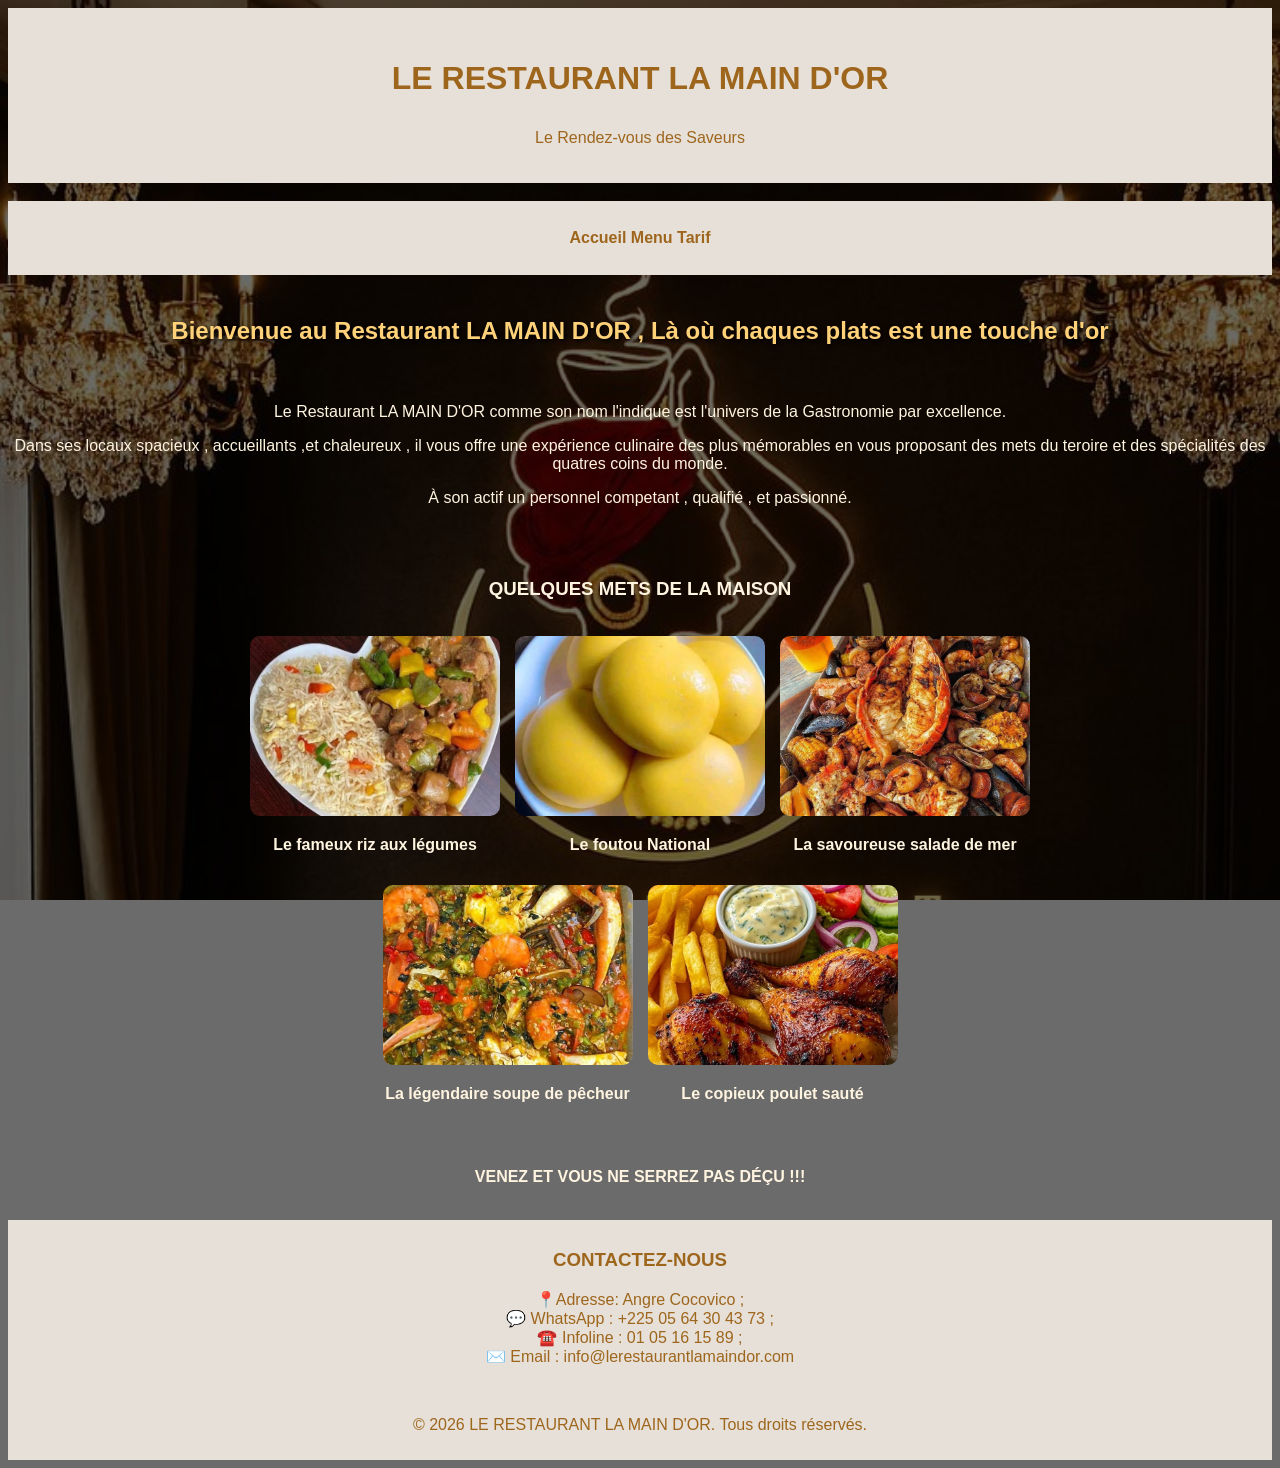
==== index.html @ 3bd468f3 "Add files via upload" ====
<!doctype html>
<html lang="fr">
  <head>
    <meta charset="UTF-8" />
    <meta name="viewport" content="width=device-width, initial-scale=1.0" />
    <link rel="stylesheet" href="style.css" />
    <title> LE RESTAURANT LA MAIN D'OR</title>
  </head>
  <body>
    <header>
      <h1><p style="text-align: center">LE RESTAURANT LA MAIN D'OR</p></h1>
      <p style="text-align: center">Le Rendez-vous des Saveurs</p>
    </header>
    <br />
    <nav><p style="text-align: center">
     <a href="index.html">Accueil</a>
     <a href="menu.html" target="_blank">Menu</a> 
     <a href="tarif.html" target="_blank">Tarif</a>
    </nav>
    <br />
    <h2>
      <p style="text-align: center">
        Bienvenue au Restaurant LA MAIN D'OR , Là où chaques plats est une
        touche d'or
      </p>
    </h2>
    <br />
    <p style="text-align: center">
      Le Restaurant LA MAIN D'OR comme son nom l'indique est l'univers de la
      Gastronomie par excellence.
    </p>
    <p style="text-align: center">
      Dans ses locaux spacieux , accueillants ,et chaleureux , il vous offre une
      expérience culinaire des plus mémorables en vous proposant des mets du
      teroire et des spécialités des quatres coins du monde.
    </p>
    <p style="text-align: center">À son actif un personnel competant , qualifié , et passionné.</p>
    <br>
    <br>
    <h3 style="text-align: center">QUELQUES METS DE LA MAISON</h3>
    <br>
    <div class="rangee">
      <div class="plat">
        <img src="le riz aux legumes.jpg" alt="Le fameux riz aux légumes" />
        <p><strong>Le fameux riz aux légumes</strong></p>
      </div>
      <div class="plat">
        <img src="le foutou.jpg" alt="Le foutou National" />
        <p><strong>Le foutou National</strong></p>
      </div>
      <div class="plat">
        <img src="la salade de mer.jpg" alt="La savoureuse salade de mer" />
        <p><strong>La savoureuse salade de mer</strong></p>
      </div>
    </div>
    <div class="rangee">
      <div class="plat">
        <img
          src="la soupe du pecheur.jpg"
          alt="La légendaire soupe de pêcheur"
        />
        <p><strong>La légendaire soupe de pêcheur</strong></p>
      </div>
      <div class="plat">
        <img src="le poulet sauté.jpg" alt="Le copieux poulet sauté" />
        <p><strong>Le copieux poulet sauté</strong></p>
      </div>
    </div>
    <br>
    <p style="text-align: center;" ><strong>VENEZ ET VOUS NE SERREZ PAS DÉÇU !!!</strong></p>
    <br>
<footer>
    <h3 style="text-align: center">CONTACTEZ-NOUS</h3>
    <p style="text-align: center"> 📍Adresse: Angre Cocovico ; <br>  💬 WhatsApp : +225 05 64 30 43 73    ; <br>  ☎️ Infoline : 01 05 16 15 89    ; <br> ✉️ Email : info@lerestaurantlamaindor.com     </p>
    <br> 
 <p style="text-align: center">&copy; 2026 LE RESTAURANT LA MAIN D'OR. Tous droits réservés.</p>
 </footer>
  </body>
</html>
---- style.css ----
body {
    font-family: century schoolbook, sans-serif;
    background-color: #6b6b6b;
    background-image: url("fond.png");
    background-blend-mode: multiply;
    background-size: cover;
    background-position: center top;
    background-attachment: fixed;
    color: #FFF4E0;
}
header {
    background-color: #e6e0d8;
    padding: 20px;
    text-align: center;
    font-family: lucida calligraphy, sans-serif;
    color: rgb(158, 102, 29);
}
a {
    color: rgb(158, 102, 29);
    text-decoration: none;
}
h2 {
    color : #FFD27A;
    text-shadow: 2px 2px 4px #000;
}
footer {
    background-color: #e6e0d8;
    color: rgb(158, 102, 29);
    padding: 10px;
    text-align: center;
}
nav {
    background-color: #e6e0d8;
    padding: 12px;
    text-align: center;
    display: flex;
    justify-content: center;
    gap: 30px;
    color: rgb(158, 102, 29);
}
nav a {
    color: rgb(158, 102, 29);
    text-decoration: none;
    font-weight: bold;
}
nav a:hover {
    color: rgb(158, 102, 29);
}
.rangee {
    display: flex;
    justify-content: center;
    margin-bottom: 15px;
    gap: 15px;
}
.rangee img {
    width: 250px;
    height: 180px;
    object-fit: cover;
    border-radius: 10px;
}
.plat {
    text-align: center;
}
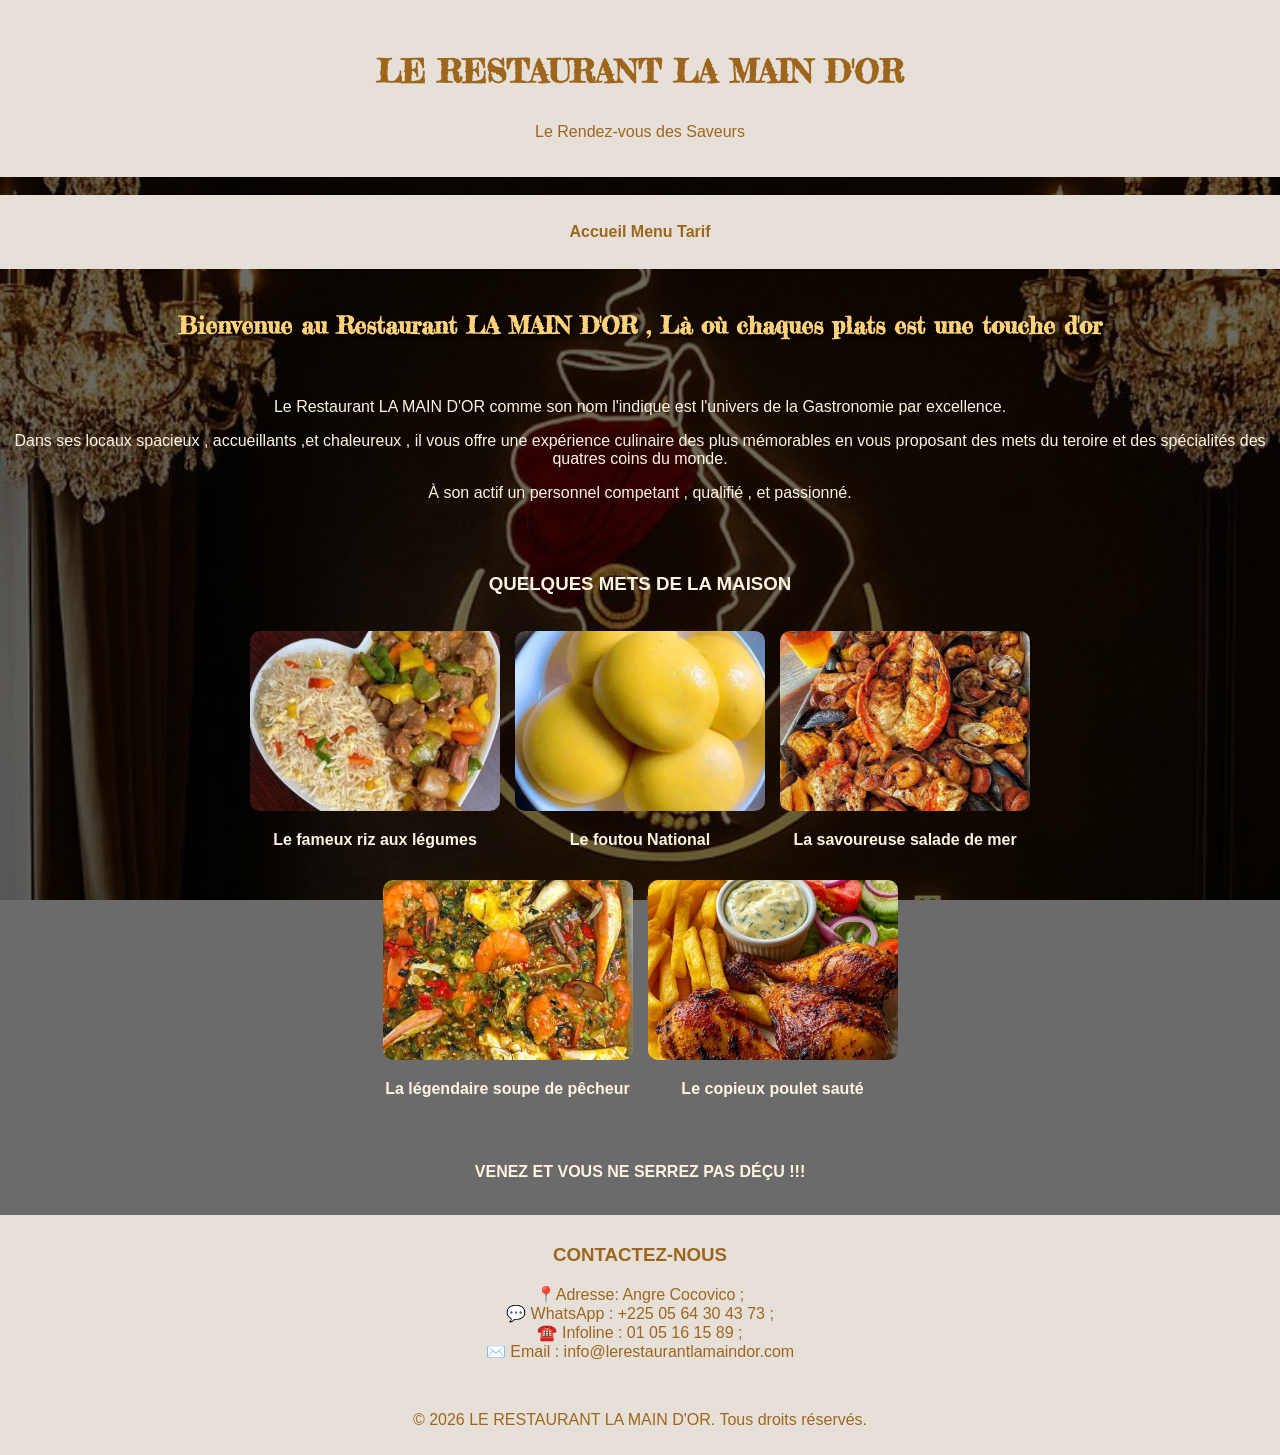
==== commit d0b9c839: "Add files via upload" ====
--- a/index.html
+++ b/index.html
@@ -4,7 +4,10 @@
     <meta charset="UTF-8" />
     <meta name="viewport" content="width=device-width, initial-scale=1.0" />
     <link rel="stylesheet" href="style.css" />
-    <title> LE RESTAURANT LA MAIN D'OR</title>
+    <link rel="preconnect" href="https://fonts.googleapis.com">
+<link rel="preconnect" href="https://fonts.gstatic.com" crossorigin>
+<link href="https://fonts.googleapis.com/css2?family=Abril+Fatface&family=Fredericka+the+Great&family=Pinyon+Script&family=Satisfy&display=swap" rel="stylesheet">
+    <title>LE RESTAURANT LA MAIN D'OR</title>
   </head>
   <body>
     <header>
@@ -12,10 +15,12 @@
       <p style="text-align: center">Le Rendez-vous des Saveurs</p>
     </header>
     <br />
-    <nav><p style="text-align: center">
-     <a href="index.html">Accueil</a>
-     <a href="menu.html" target="_blank">Menu</a> 
-     <a href="tarif.html" target="_blank">Tarif</a>
+    <nav>
+      <p style="text-align: center">
+        <a href="index.html">Accueil</a>
+        <a href="menu.html" target="_blank">Menu</a>
+        <a href="tarif.html" target="_blank">Tarif</a>
+      </p>
     </nav>
     <br />
     <h2>
@@ -34,11 +39,13 @@
       expérience culinaire des plus mémorables en vous proposant des mets du
       teroire et des spécialités des quatres coins du monde.
     </p>
-    <p style="text-align: center">À son actif un personnel competant , qualifié , et passionné.</p>
-    <br>
-    <br>
+    <p style="text-align: center">
+      À son actif un personnel competant , qualifié , et passionné.
+    </p>
+    <br />
+    <br />
     <h3 style="text-align: center">QUELQUES METS DE LA MAISON</h3>
-    <br>
+    <br />
     <div class="rangee">
       <div class="plat">
         <img src="le riz aux legumes.jpg" alt="Le fameux riz aux légumes" />
@@ -66,14 +73,23 @@
         <p><strong>Le copieux poulet sauté</strong></p>
       </div>
     </div>
-    <br>
-    <p style="text-align: center;" ><strong>VENEZ ET VOUS NE SERREZ PAS DÉÇU !!!</strong></p>
-    <br>
-<footer>
-    <h3 style="text-align: center">CONTACTEZ-NOUS</h3>
-    <p style="text-align: center"> 📍Adresse: Angre Cocovico ; <br>  💬 WhatsApp : +225 05 64 30 43 73    ; <br>  ☎️ Infoline : 01 05 16 15 89    ; <br> ✉️ Email : info@lerestaurantlamaindor.com     </p>
-    <br> 
- <p style="text-align: center">&copy; 2026 LE RESTAURANT LA MAIN D'OR. Tous droits réservés.</p>
- </footer>
+    <br />
+    <p style="text-align: center">
+      <strong>VENEZ ET VOUS NE SERREZ PAS DÉÇU !!!</strong>
+    </p>
+    <br />
+    <footer>
+      <h3 style="text-align: center">CONTACTEZ-NOUS</h3>
+      <p style="text-align: center">
+        📍Adresse: Angre Cocovico ; <br />
+        💬 WhatsApp : +225 05 64 30 43 73 ; <br />
+        ☎️ Infoline : 01 05 16 15 89 ; <br />
+        ✉️ Email : info@lerestaurantlamaindor.com
+      </p>
+      <br />
+      <p style="text-align: center">
+        &copy; 2026 LE RESTAURANT LA MAIN D'OR. Tous droits réservés.
+      </p>
+    </footer>
   </body>
-</html>+</html>
--- a/style.css
+++ b/style.css
@@ -7,6 +7,8 @@
     background-position: center top;
     background-attachment: fixed;
     color: #FFF4E0;
+    margin: 0;
+    max-width: 100%;
 }
 header {
     background-color: #e6e0d8;
@@ -61,4 +63,15 @@
 .plat {
     text-align: center;
 }
-
+img {
+    max-width: 100%;
+    height: auto;
+}
+.contenu {
+    width: 90%;
+    max-width: 1000px;
+    margin: 0 auto;
+}
+h1, h2 {
+    font-family: "Fredericka the Great", cursive;
+}
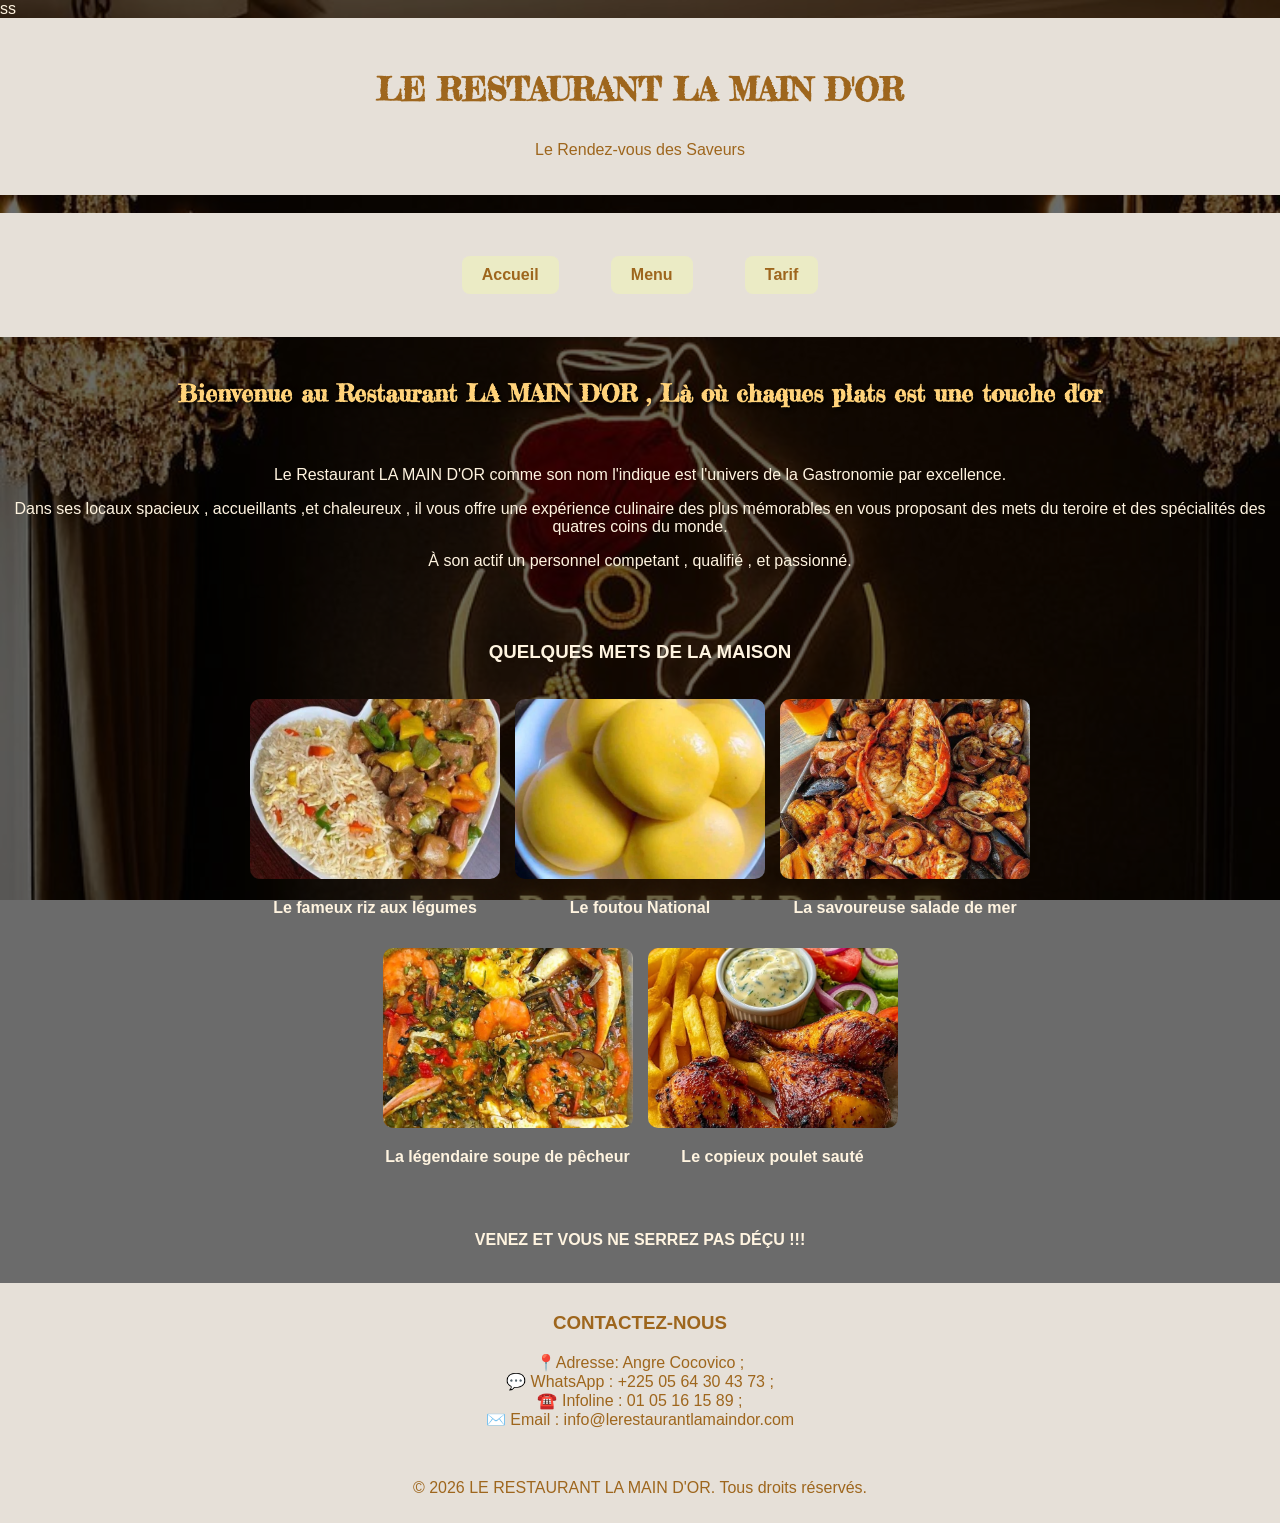
==== commit 2b2d0a3e: "Add files via upload" ====
--- a/index.html
+++ b/index.html
@@ -6,7 +6,7 @@
     <link rel="stylesheet" href="style.css" />
     <link rel="preconnect" href="https://fonts.googleapis.com">
 <link rel="preconnect" href="https://fonts.gstatic.com" crossorigin>
-<link href="https://fonts.googleapis.com/css2?family=Abril+Fatface&family=Fredericka+the+Great&family=Pinyon+Script&family=Satisfy&display=swap" rel="stylesheet">
+<link href="https://fonts.googleapis.com/css2?family=Abril+Fatface&family=Fredericka+the+Great&family=Pinyon+Script&family=Satisfy&display=swap" rel="stylesheet">ss
     <title>LE RESTAURANT LA MAIN D'OR</title>
   </head>
   <body>
@@ -18,8 +18,8 @@
     <nav>
       <p style="text-align: center">
         <a href="index.html">Accueil</a>
-        <a href="menu.html" target="_blank">Menu</a>
-        <a href="tarif.html" target="_blank">Tarif</a>
+        &nbsp; &nbsp; <a href="menu.html" target="_blank">Menu</a>
+        &nbsp; &nbsp; <a href="tarif.html" target="_blank">Tarif</a>
       </p>
     </nav>
     <br />
--- a/style.css
+++ b/style.css
@@ -44,9 +44,15 @@
     color: rgb(158, 102, 29);
     text-decoration: none;
     font-weight: bold;
+    display: inline-block;
+    padding: 10px 20px;
+    margin: 15px;
+    background-color: rgb(235, 235, 197);
+    border-radius: 8px;
 }
 nav a:hover {
     color: rgb(158, 102, 29);
+    opacity: 0.8;
 }
 .rangee {
     display: flex;
@@ -74,4 +80,21 @@
 }
 h1, h2 {
     font-family: "Fredericka the Great", cursive;
-}+}
+th,td {
+    font-weight: normal;
+}
+@media (max-width: 600px) {
+  .menu {
+    flex-direction: column;
+    align-items: center;
+    gap: 10px;
+  }
+  .cartes {
+    flex-direction: column;
+    padding: 10px;
+  }
+
+  .carte {
+    flex: 1 1 auto;
+  }
